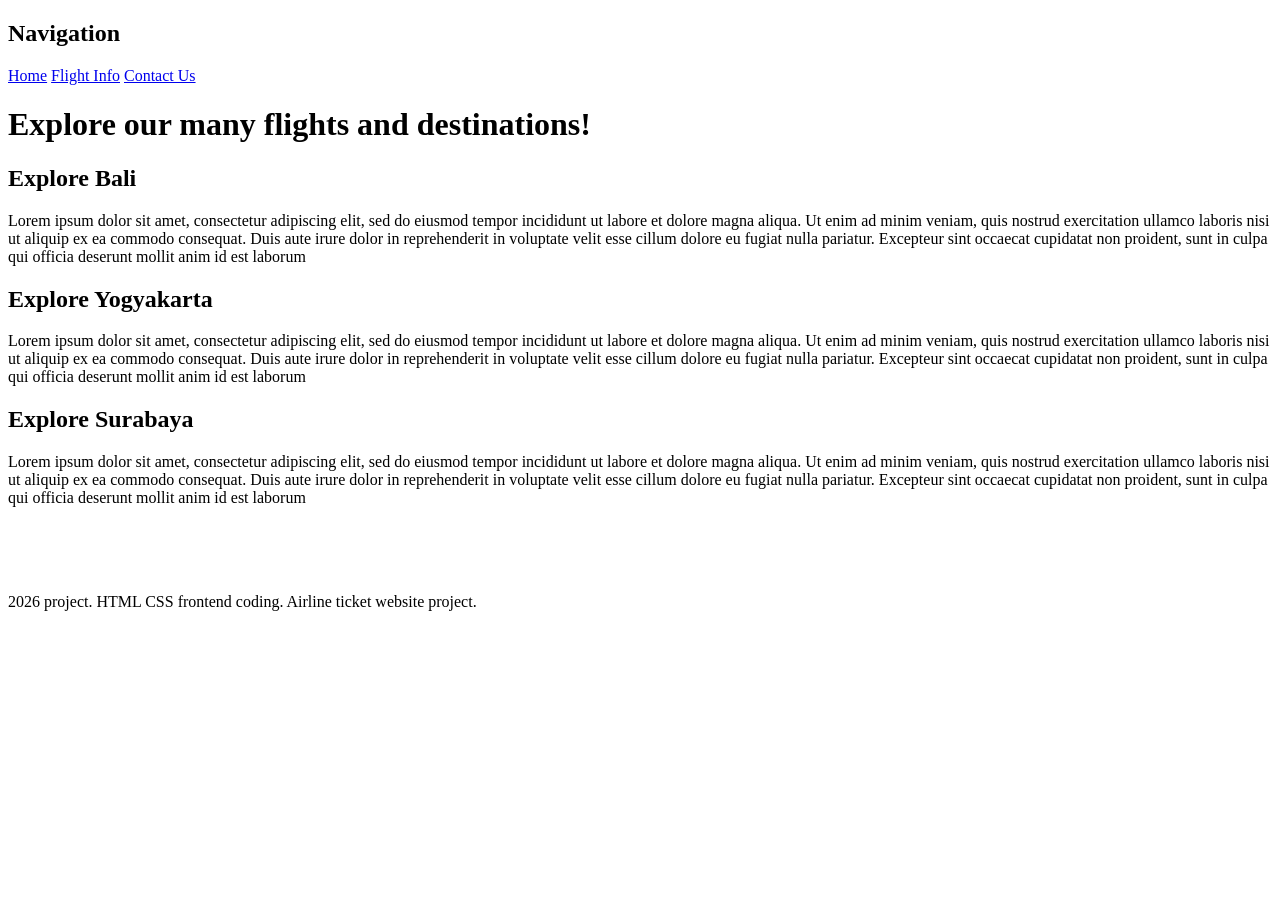
==== flights.html @ ac721ba2 "added flightinfo" ====
<!DOCTYPE html>

<head>
    <title>This is a Title</title>

    <link rel = "stylesheet" href = "style.css">
</head>

<body>

    <header class = "navbar">
        <h2>Navigation</h2>
        <nav>
            <a href="home
              .html">Home</a>
            <a href="flights.html">Flight Info</a>
            <a href="contact.html">Contact Us</a>
        </nav>
    </header>



    <h1>Explore our many flights and destinations!</h1>

    <section class = "flight_info">
        
        <div>
            <h2>Explore Bali</h2>
            <p>Lorem ipsum dolor sit amet, consectetur adipiscing elit, sed do eiusmod tempor incididunt ut labore et dolore magna aliqua. Ut enim ad minim veniam, quis nostrud exercitation ullamco laboris nisi ut aliquip ex ea commodo consequat. Duis aute irure dolor in reprehenderit in voluptate velit esse cillum dolore eu fugiat nulla pariatur. Excepteur sint occaecat cupidatat non proident, sunt in culpa qui officia deserunt mollit anim id est laborum</p>
        </div>

        <div>
            <h2>Explore Yogyakarta</h2>
            <p>Lorem ipsum dolor sit amet, consectetur adipiscing elit, sed do eiusmod tempor incididunt ut labore et dolore magna aliqua. Ut enim ad minim veniam, quis nostrud exercitation ullamco laboris nisi ut aliquip ex ea commodo consequat. Duis aute irure dolor in reprehenderit in voluptate velit esse cillum dolore eu fugiat nulla pariatur. Excepteur sint occaecat cupidatat non proident, sunt in culpa qui officia deserunt mollit anim id est laborum</p>
        </div>

        <div>
            <h2>Explore Surabaya</h2>
            <p>Lorem ipsum dolor sit amet, consectetur adipiscing elit, sed do eiusmod tempor incididunt ut labore et dolore magna aliqua. Ut enim ad minim veniam, quis nostrud exercitation ullamco laboris nisi ut aliquip ex ea commodo consequat. Duis aute irure dolor in reprehenderit in voluptate velit esse cillum dolore eu fugiat nulla pariatur. Excepteur sint occaecat cupidatat non proident, sunt in culpa qui officia deserunt mollit anim id est laborum</p>
        </div>
    
    </section>

    <br><br><br>

    <footer>
        <p>2026 project. HTML CSS frontend coding. Airline ticket website project.</p>
    </footer>

</body>
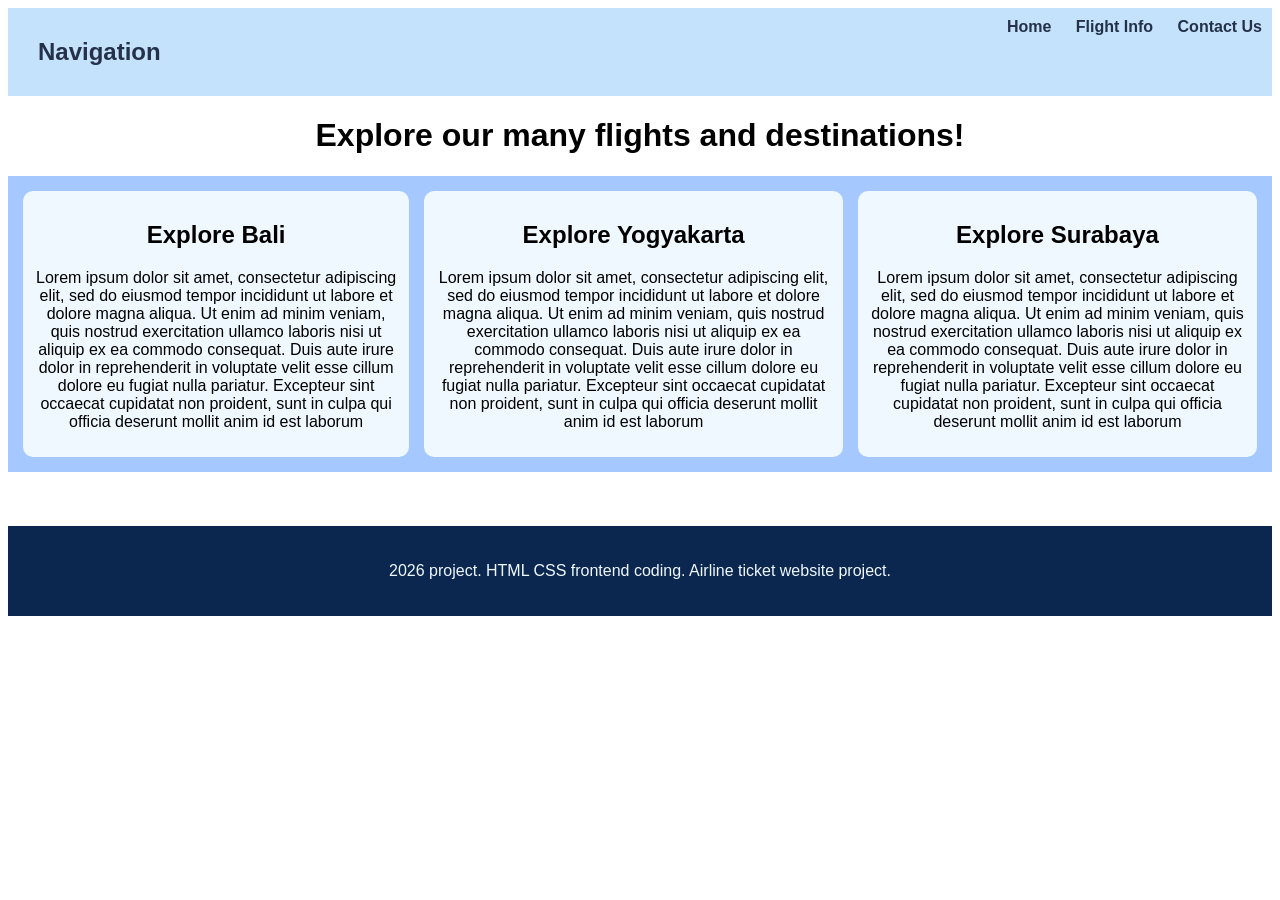
==== commit 893d63e5: "fix name" ====
--- a/flights.html
+++ b/flights.html
@@ -11,8 +11,7 @@
     <header class = "navbar">
         <h2>Navigation</h2>
         <nav>
-            <a href="home
-              .html">Home</a>
+            <a href="index.html">Home</a>
             <a href="flights.html">Flight Info</a>
             <a href="contact.html">Contact Us</a>
         </nav>
--- a/style.css
+++ b/style.css
@@ -0,0 +1,143 @@
+body {
+    text-align: center;
+    font-family:'Segoe UI', Tahoma, Geneva, Verdana, sans-serif
+}
+
+div {
+    padding: 5%;
+}
+
+button {
+    padding: 13px 18px;
+    border: none;
+    border-radius: 10px;
+    background-color:  #1769e0;
+    color: aliceblue;
+    font-size: 15px;
+    font-weight: bold;
+    cursor: crosshair;
+}
+
+.top_bar {
+    color: blue;
+}
+
+.selection {
+    background-color: rgb(98, 165, 231);
+    padding: 3%;
+}
+
+.selection-box{
+    display: grid;
+    grid-template-columns: auto auto auto;
+
+    column-gap: 5%;
+
+    background-color: rgb(255, 255, 255);
+    padding: 10px;
+    border-radius: 20px;
+
+    box-shadow: 0 8px 25px rgba(0, 0, 0, 0.2);
+}
+
+.form-columns{
+    display: flex;
+    flex-direction: column;
+    gap: 10px;
+}
+
+.selection-box div{
+    align-self: end;
+}
+
+.selection-box input, 
+.selection-box select {
+    width: 100%;
+    min-width: 0;
+    padding: 12px;
+    border: 1px solid rgb(135, 150, 162);
+    border-radius: 10px;
+    font-size: 15px;
+}
+
+.navbar {
+    display: flex;
+    background-color: rgb(196, 226, 252);
+    justify-content: space-between;
+    box-shadow: 0, 3px, 12px, rgba(0, 0, 0, 0.2);
+    padding: 10px;
+}
+
+.navbar a, 
+.navbar h2{
+    text-decoration: none;
+    color: rgb(37, 49, 72);
+    font-weight: bold;
+    align-self: top;
+    padding-left: 20px;
+}
+
+.navbar a:hover{
+    color: #1769e0;
+}
+
+.flight_info{
+    background-color: #a4c8ff;
+    display: grid;
+    grid-template-columns: auto auto auto;
+    column-gap: 15px;
+    padding: 15px;
+}
+
+.flight_info div{
+    background-color: aliceblue;
+    padding: 10px;
+    border-radius: 10px;
+    justify-content: space-between;
+}
+
+
+.contact {
+    background-color: rgb(98, 165, 231);
+    padding: 3%;
+}
+
+.dropdown-questions{
+    display: grid;
+    grid-template-columns: auto auto auto;
+
+    column-gap: 5%;
+
+    background-color: rgb(255, 255, 255);
+    padding: 10px;
+    border-radius: 20px;
+
+    box-shadow: 0 8px 25px rgba(0, 0, 0, 0.2);
+}
+
+.q-columns{
+    display: flex;
+    flex-direction: column;
+}
+
+.dropdown-questions input, 
+.dropdown-questions select {
+    width: 95%;
+    min-width: 0;
+    padding: 12px;
+    border: 1px solid rgb(135, 150, 162);
+    border-radius: 10px;
+    font-size: 15px;
+}
+
+.dropdown-questions div{
+    align-self: end;
+}
+
+footer{
+    background-color: #0c274f;
+    color: aliceblue;
+    padding: 20px;
+    text-align: center;
+    align-self: baseline;
+}
